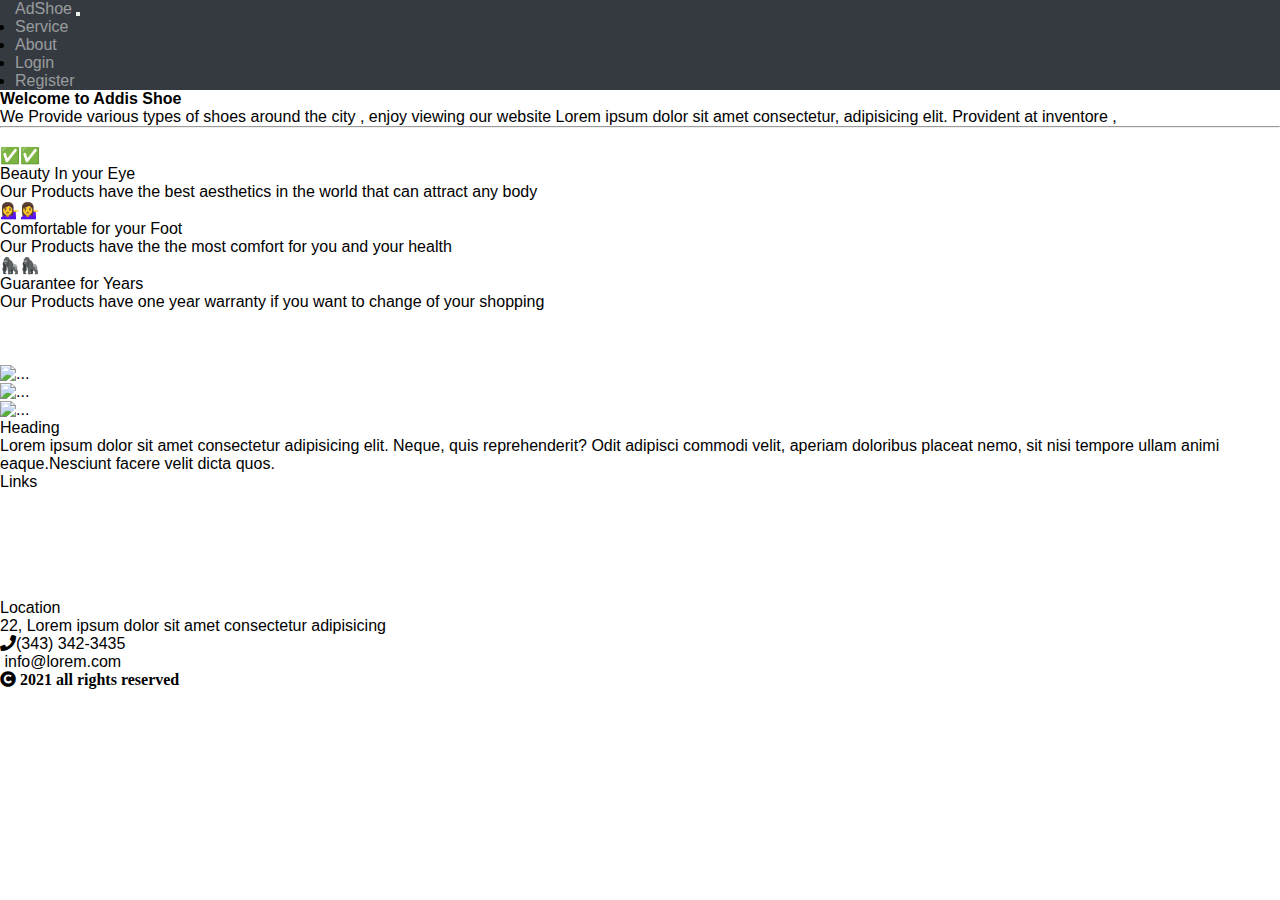
==== index.html @ 3e885c45 "finished working on shoe purchase website" ====
<!DOCTYPE html>
<html lang="en">

<head>
    <meta charset="UTF-8">
    <meta name="viewport" content="width=device-width, initial-scale=1.0">
    <link rel="stylesheet" href="https://stackpath.bootstrapcdn.com/bootstrap/4.1.3/css/bootstrap.min.css"
    integrity="sha384-MCw98/SFnGE8fJT3GXwEOngsV7Zt27NXFoaoApmYm81iuXoPkFOJwJ8ERdknLPMO" crossorigin="anonymous">
    
    <link rel="stylesheet" href="https://cdnjs.cloudflare.com/ajax/libs/font-awesome/5.13.0/css/all.min.css">
    <link rel="stylesheet" href="https://cdnjs.cloudflare.com/ajax/libs/font-awesome/5.13.0/css/brands.min.css">
    <link rel="stylesheet" href="https://cdnjs.cloudflare.com/ajax/libs/font-awesome/5.13.0/css/fontawesome.min.css">
    <link rel="stylesheet" href="https://cdnjs.cloudflare.com/ajax/libs/font-awesome/5.13.0/css/regular.min.css">
    <link rel="stylesheet" href="https://cdnjs.cloudflare.com/ajax/libs/font-awesome/5.13.0/css/solid.min.css">
    <link rel="stylesheet" href="https://cdnjs.cloudflare.com/ajax/libs/font-awesome/5.13.0/css/svg-with-js.min.css">
    <link rel="stylesheet" href="https://cdnjs.cloudflare.com/ajax/libs/font-awesome/5.13.0/css/v4-shims.min.css">
    
    <link rel="stylesheet" href="./assets/css/style.css">
    <title>Home</title>
</head>

<body>
    <nav class="navbar navbar-expand-md navbar-dark bg-dark sticky-top">

        <a class="navbar-brand" href="index.html">AdShoe</a>
<button class="navbar-toggler" type="button" data-toggle="collapse" data-target="#colNav"
            aria-controls="navbarSupportedContent" aria-expanded="false" aria-label="Toggle navigation">

            <span class="navbar-toggler-icon"></span>

        </button>

        <div class="collapse navbar-collapse" id="colNav">

            <ul class="navbar-nav ">

                <li class="nav-item">
                    <a class="nav-link" href="./services.html">Service</a>
                </li>
                <li class="nav-item">
                    <a class="nav-link" href="./about.html">About</a>
                </li>

            </ul>
            <ul class="navbar-nav ml-auto">

                <li class="nav-item">
                    <a class="nav-link" href="./login.html">Login</a>
                </li>
                <li class="nav-item">
                    <a class="nav-link" href="./register.html">Register</a>
                </li>

            </ul>
        </div>


        

    </nav>
    <div class="container-fluid my-4">
        <div class="jumbotron-fluid">

            <h4>Welcome to Addis Shoe</h4>

            <p>We Provide various types of shoes around the city , enjoy viewing our website
                Lorem ipsum dolor sit amet consectetur, adipisicing elit. Provident at inventore ,</p>

            <hr class="my-4">

            <a class="btn btn-outline-info btn-lg" href="about.html">About Us</a>
            <a class="btn btn-info btn-lg" href="service.html">Service</a>

        </div>
        <!-- TODO page 82 insert emojis and such -->
        <div class="row text-center px-4">

            <div class="col-lg-4">
                <p>✅✅</p>
                <p class="font-weight-bold"> Beauty In your Eye</p>
                <p>Our Products have the best aesthetics in the world that can attract any body</p>
            </div>

            <div class="col-lg-4">
                <p>💁‍♀️💁‍♀️</p>
                <p class="font-weight-bold"> Comfortable for your Foot</p>
                <p>Our Products have the the most comfort for you and your health</p>
            </div>

            <div class="col-lg-4">
                <p>🦍🦍</p>
                <p class="font-weight-bold"> Guarantee for Years </p>
                <p>Our Products have one year warranty if you want to change of your shopping</p>
            </div>
        </div>

        <div id="MySlide" class="carousel slide my-4" data-ride="carousel">
            <ol class="carousel-indicators">
                <li data-target="#MySlide" data-slide-to="0" class="active"></li>
                <li data-target="#MySlide" data-slide-to="1"></li>
                <li data-target="#MySlide" data-slide-to="2"></li>
            </ol>

            <div class="carousel-inner">
                <div id="MySlide" class="carousel slide my-4" data-ride="carousel">
                    <div class="carousel-inner">
                        <div class="carousel-item active">
                            <img src="assets/img/Shoe1.jpg" class="d-block w-100" alt="...">
                        </div>
                        <div class="carousel-item">
                            <img src="assets/img/Shoe1.jpg" class="d-block w-100" alt="...">
                        </div>
                        <div class="carousel-item">
                            <img src="assets/img/Shoe1.jpg" class="d-block w-100" alt="...">
                        </div>
                    </div>
                </div>
            </div>

            <a class="carousel-control-prev" href="#MySlide" role="button" data-slide="prev">
                <span class="carousel-control-prev-icon bg-info" aria-hidden="true"></span>
                <span class="sr-only">Previous</span>
            </a>
            <a class="carousel-control-next" href="#MySlide" role="button" data-slide="next">
                <span class="carousel-control-next-icon bg-info" aria-hidden="true"></span>
                <span class="sr-only">Next</span>
            </a>

        </div>





    </div>


<!-- TODO Footer -->
<div class="container-fluid bg-dark my-3">
    <div class="row">
        <div class="col-md-4 mx-auto text-light">
            <p class="display-4">
                Heading
            </p>
            Lorem ipsum dolor sit amet consectetur adipisicing elit.
            Neque, quis reprehenderit? Odit adipisci commodi velit,
            aperiam doloribus placeat nemo, sit nisi tempore ullam
            animi eaque.Nesciunt facere velit dicta quos.

        </div>
        <div class="col-md-4 mx-auto text-light">
            <p class="display-4">
                Links
            </p>
            <li><a href="">Lorem ipsum</a></li>
            <li><a href="">dolor sit</a></li>
            <li><a href="">consectetur adipisicing</a></li>
            <li><a href="">quis reprehenderit</a></li>
            <li><a href="">placeat nemo</a></li>
            <li><a href="">tempore ullam</a></li>

        </div>
        <div class="col-md-4 mx-auto text-light">
            <p class="display-4">
                Location
            </p>
            22, Lorem ipsum dolor sit amet consectetur adipisicing <br>
            <i class="fas fa-phone"></i>(343) 342-3435 <br>
            <i class="fas fa-gmail"></i> info@lorem.com
        </div>
        <div class="col-md-4"></div>
        <div class="col-md-4"></div>
    </div>
    <div class="row">
        <i class="fas fa-copyright text-light mx-auto my-4"> 2021 all rights reserved</i>
    </div>
</div>





<script src="https://code.jquery.com/jquery-3.3.1.slim.min.js" integrity="sha384-q8i/X+965DzO0rT7abK41JStQIAqVgRVzpbzo5smXKp4YfRvH+8abtTE1Pi6jizo" crossorigin="anonymous"></script>
<script src="https://cdnjs.cloudflare.com/ajax/libs/popper.js/1.14.7/umd/popper.min.js" integrity="sha384-UO2eT0CpHqdSJQ6hJty5KVphtPhzWj9WO1clHTMGa3JDZwrnQq4sF86dIHNDz0W1" crossorigin="anonymous"></script>
<script src="https://stackpath.bootstrapcdn.com/bootstrap/4.3.1/js/bootstrap.min.js" integrity="sha384-JjSmVgyd0p3pXB1rRibZUAYoIIy6OrQ6VrjIEaFf/nJGzIxFDsf4x0xIM+B07jRM" crossorigin="anonymous"></script>
<script src="./assets/js/script.js"></script>

</body>

</html>
---- assets/css/style.css ----
* {
    box-sizing: border-box;
    padding: 0;
    margin: 0;
}

body {
    font-family: sans-serif;
    font-size: 16px;
}

nav {
    background: #343a40;
    padding: 0 15px;
}

a {
    color: rgba(255, 255, 255, .5);
    text-decoration: none;
}

.menu {
    list-style-type: none;
}

.logo {
    font-size: 20px;
    padding: 3.5px 0 3.5px 0;
}

.item {
    padding: 10px;
}

.menu a:hover {
    text-decoration: none;
    color: #cacaca;
}

.logo a{
    color: whitesmoke;
}

.menu {
    display: flex;
    flex-wrap: wrap;
    justify-content: space-between;
    align-items: center;
}

.menu li a {
    display: block;
    padding: 5px;
}

.toggle {
    order: 1;
    font-size: 20px;
}

.item.button {
    order: 2;
}

.item {
    order: 3;
    width: 100%;
    /* text-align: center; */
    display: none;
}

.active .item {
    display: block;
}

@media all and (min-width: 700px) {
    .menu {
        justify-content: center;
    }

    .toLeft {
        flex: 1;
    }

    .item.button {
        width: auto;
        order: 1;
        display: block;
    }

    .toggle {
        flex: 1;
        text-align: right;
        order: 2;
    }

    .menu li.button a {
        padding: 10px 15px;
        margin: 5px 0;
    }

    .button a {
        background: #0080ff;
        border: 1px royalblue solid;
    }

    .button.secondary {
        border: 0;
    }

    .button.secondary a {
        background: transparent;
        border: 1px #0080ff solid;
    }

    .button a:hover {
        text-decoration: none;
    }

    .button:not(.secondary) a:hover {
        background: royalblue;
        border-color: darkblue;
    }
}

@media all and (min-width: 960px) {
    .menu {
        align-items: flex-start;
        flex-wrap: nowrap;
        background: none;
    }

    .logo {
        order: 0;
    }

    .item {
        order: 1;
        position: relative;
        display: block;
        width: auto;
    }

    .button {
        order: 2;
    }

    .submenu-active .submenu {
        display: block;
        position: absolute;
        left: 0;
        top: 68px;
        background: #111;
    }

    .toggle {
        display: none;
    }

    .submenu-active {
        border-radius: 0;
    }
}
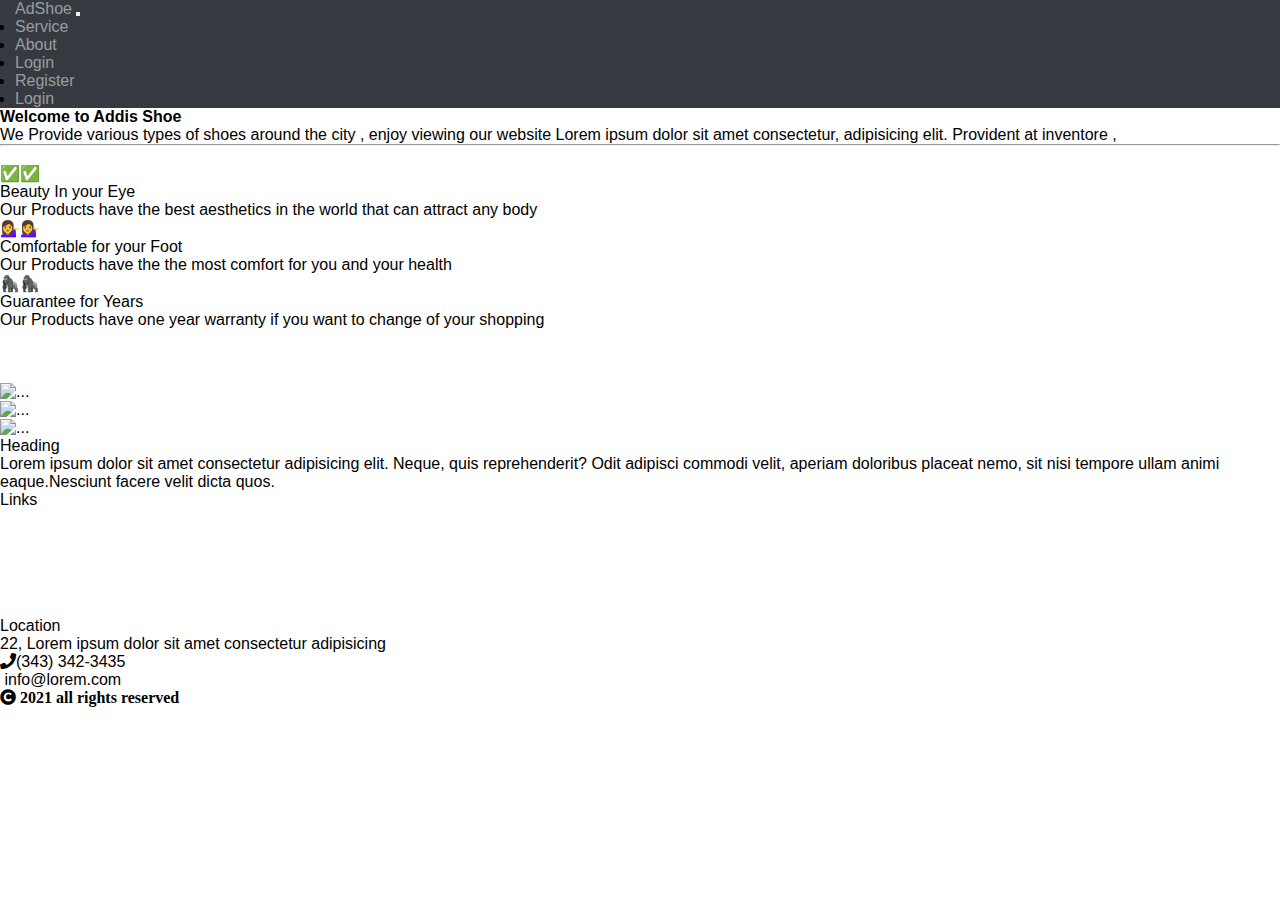
==== commit 18348be4: "fixed link" ====
--- a/index.html
+++ b/index.html
@@ -49,6 +49,9 @@
                 </li>
                 <li class="nav-item">
                     <a class="nav-link" href="./register.html">Register</a>
+                </li>
+                <li class="nav-item">
+                    <a class="nav-link" href="./login.html">Login</a>
                 </li>
 
             </ul>
@@ -105,13 +108,13 @@
                 <div id="MySlide" class="carousel slide my-4" data-ride="carousel">
                     <div class="carousel-inner">
                         <div class="carousel-item active">
-                            <img src="assets/img/Shoe1.jpg" class="d-block w-100" alt="...">
+                            <img src="./assets/img/Shoe1.jpg" class="d-block w-100" alt="...">
                         </div>
                         <div class="carousel-item">
-                            <img src="assets/img/Shoe1.jpg" class="d-block w-100" alt="...">
+                            <img src="./assets/img/Shoe1.jpg" class="d-block w-100" alt="...">
                         </div>
                         <div class="carousel-item">
-                            <img src="assets/img/Shoe1.jpg" class="d-block w-100" alt="...">
+                            <img src="./assets/img/Shoe1.jpg" class="d-block w-100" alt="...">
                         </div>
                     </div>
                 </div>
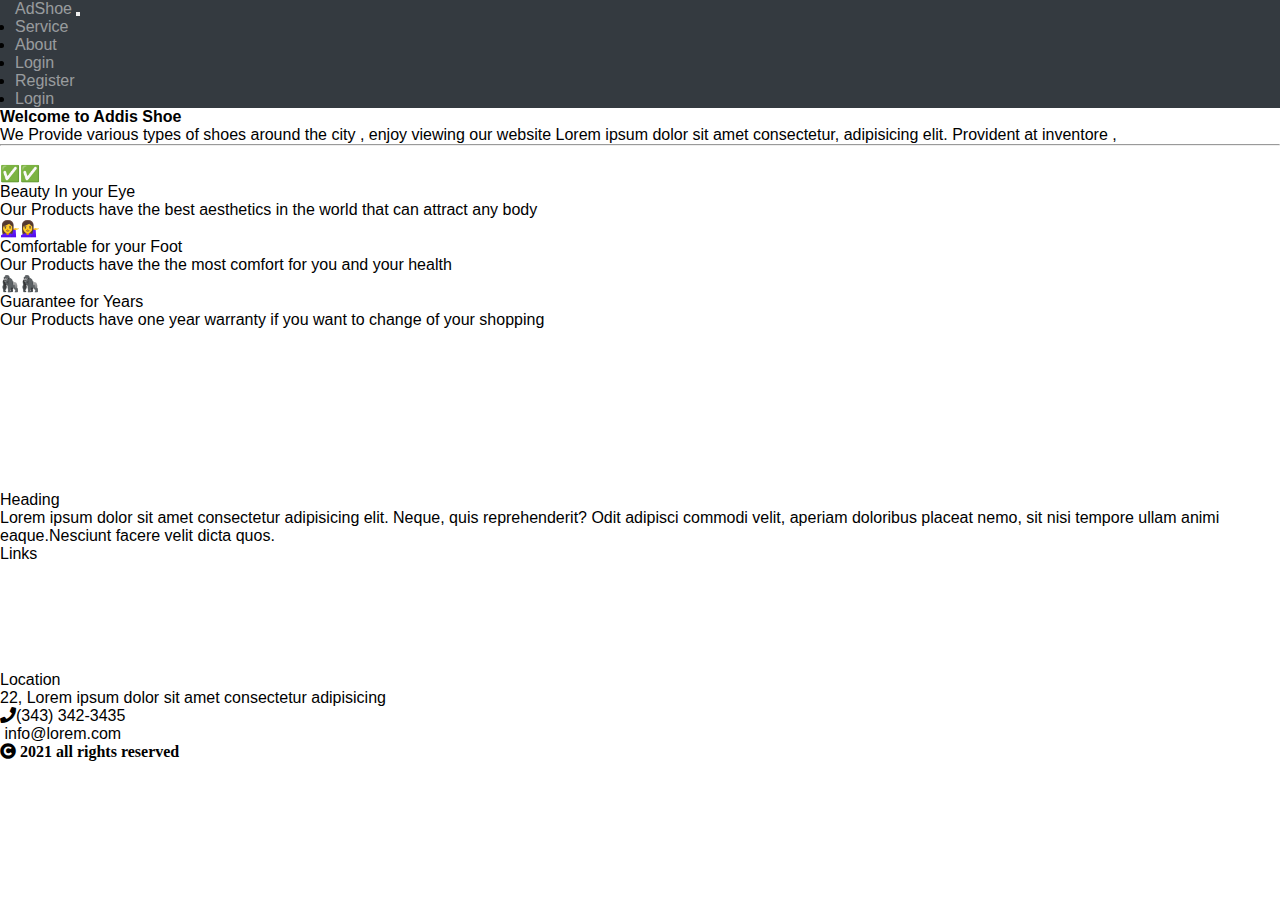
==== commit 6dba7078: "fixed carousel" ====
--- a/index.html
+++ b/index.html
@@ -104,20 +104,32 @@
                 <li data-target="#MySlide" data-slide-to="2"></li>
             </ol>
 
-            <div class="carousel-inner">
-                <div id="MySlide" class="carousel slide my-4" data-ride="carousel">
-                    <div class="carousel-inner">
-                        <div class="carousel-item active">
-                            <img src="./assets/img/Shoe1.jpg" class="d-block w-100" alt="...">
-                        </div>
-                        <div class="carousel-item">
-                            <img src="./assets/img/Shoe1.jpg" class="d-block w-100" alt="...">
-                        </div>
-                        <div class="carousel-item">
-                            <img src="./assets/img/Shoe1.jpg" class="d-block w-100" alt="...">
-                        </div>
+            
+            <div id="Myslide" class="carousel slide" data-ride="carousel">
+                <ol class="carousel-indicators">
+                    <li data-target="#Myslide" data-slide-to="0" class="active"></li>
+                    <li data-target="#Myslide" data-slide-to="1"></li>
+                    <li data-target="#Myslide" data-slide-to="2"></li>
+                </ol>
+                <div class="carousel-inner text-center">
+                    <div class="carousel-item active">
+                        <img src="./assets/img/Shoe1.jpg" class="w-100" alt="">
+                    </div>
+                    <div class="carousel-item">
+                        <img src="assets/img/Shoe1.jpg" class="w-100" alt="">
+                    </div>
+                    <div class="carousel-item">
+                        <img src="./assets/img/Shoe1.jpg" class="w-100" alt="">
                     </div>
                 </div>
+                <a href="#Myslide" class="carousel-control-prev" role="button" data-slide="prev">
+                    <span class="carousel-control-prev-icon" aria-hidden="true"></span>
+                    <span class="sr-only">Previous</span>
+                </a>
+                <a href="#Myslide" class="carousel-control-next" role="button" data-slide="next">
+                    <span class="carousel-control-next-icon" aria-hidden="true"></span>
+                    <span class="sr-only">Next</span>
+                </a>
             </div>
 
             <a class="carousel-control-prev" href="#MySlide" role="button" data-slide="prev">
